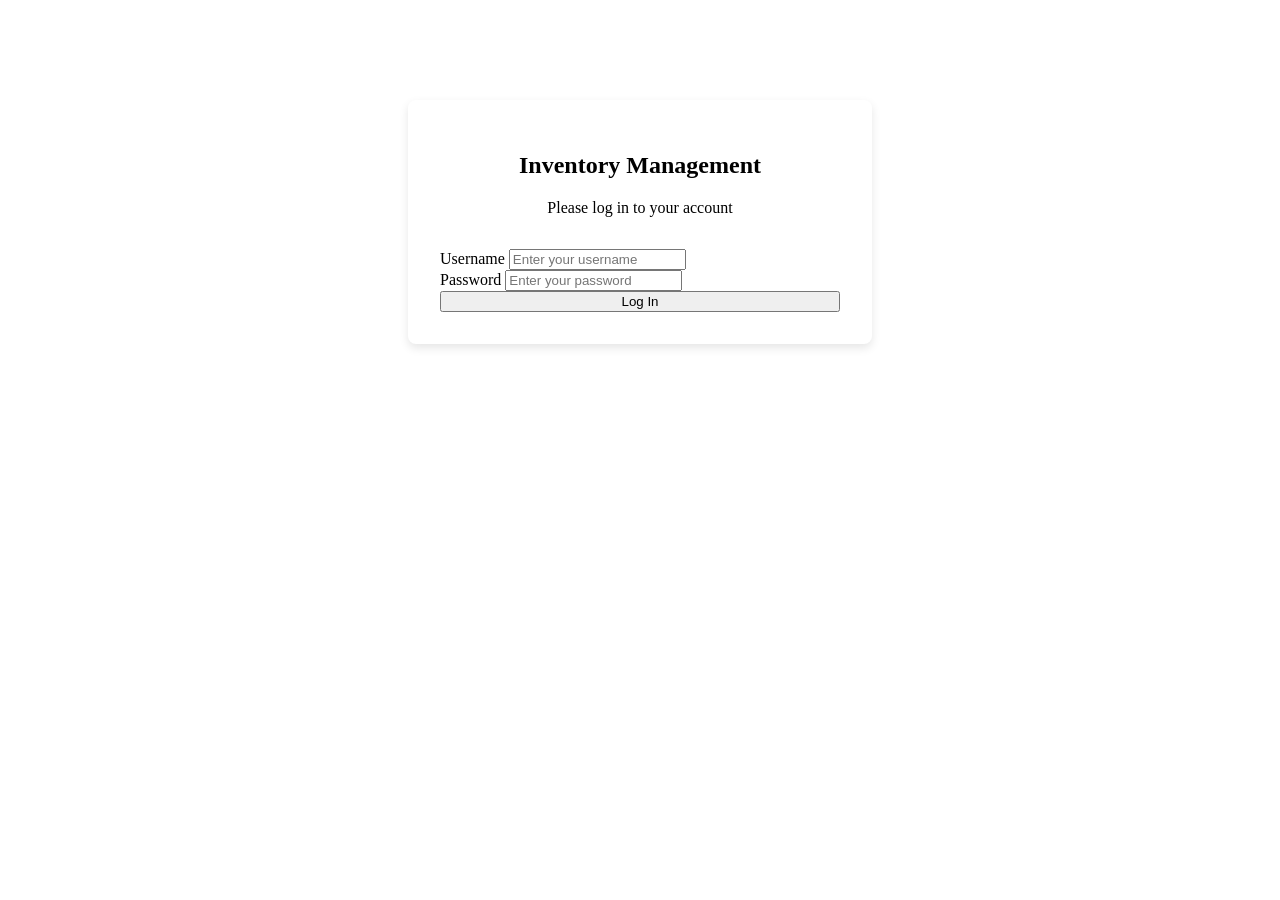
==== public/index.html @ 08cde567 "the whole system" ====
<!DOCTYPE html>
<html lang="en">
<head>
    <meta charset="UTF-8">
    <meta name="viewport" content="width=device-width, initial-scale=1.0">
    <title>Login - Inventory Management System</title>
    <link rel="stylesheet" href="/inventory_managemenr_system/assets/css/styles.css">
    <style>
        .login-container {
            max-width: 400px;
            margin: 100px auto;
            background: white;
            padding: 2rem;
            border-radius: 8px;
            box-shadow: 0 4px 10px rgba(0,0,0,0.1);
        }
        .login-header {
            text-align: center;
            margin-bottom: 2rem;
        }
        .error-message {
            color: var(--danger-color);
            margin-bottom: 1rem;
            display: none;
        }
    </style>
</head>
<body>
    <div class="login-container">
        <div class="login-header">
            <h2>Inventory Management</h2>
            <p>Please log in to your account</p>
        </div>
        
        <div id="errorMessage" class="error-message">Invalid username or password</div>
        
        <form id="loginForm">
            <div class="form-group">
                <label for="username">Username</label>
                <input type="text" id="username" name="username" required placeholder="Enter your username">
            </div>
            <div class="form-group">
                <label for="password">Password</label>
                <input type="password" id="password" name="password" required placeholder="Enter your password">
            </div>
            <button type="submit" class="btn btn-primary btn-block" style="width: 100%;">Log In</button>
        </form>
    </div>

    <script src="/inventory_managemenr_system/assets/js/api.js"></script>
    <script src="/inventory_managemenr_system/assets/js/auth.js"></script>
</body>
</html>
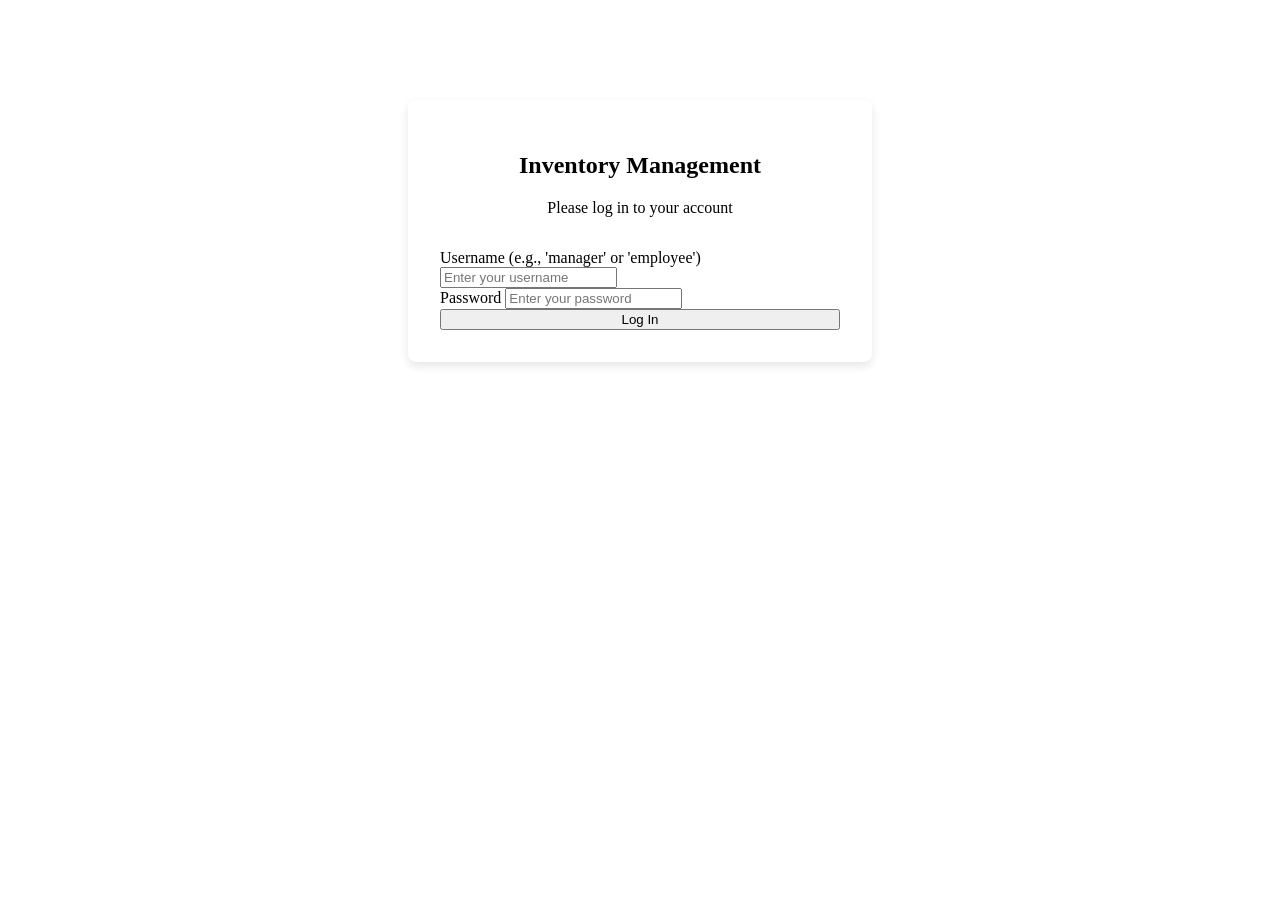
==== commit 01dce91f: "system1.2" ====
--- a/public/index.html
+++ b/public/index.html
@@ -36,7 +36,7 @@
         
         <form id="loginForm">
             <div class="form-group">
-                <label for="username">Username</label>
+                <label for="username">Username (e.g., 'manager' or 'employee')</label>
                 <input type="text" id="username" name="username" required placeholder="Enter your username">
             </div>
             <div class="form-group">
